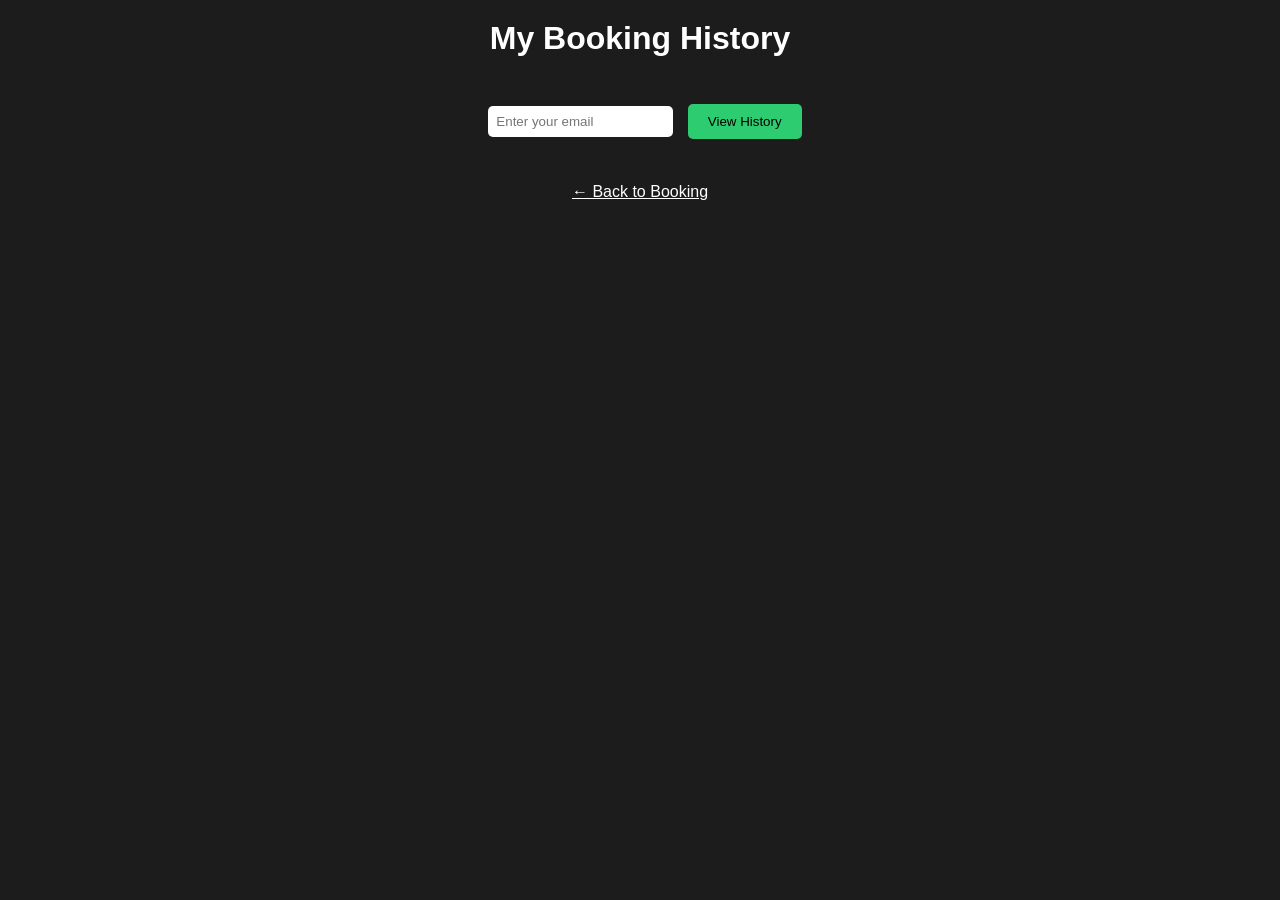
==== frontend/history.html @ 0a515e26 "initial commit" ====
<!DOCTYPE html>
<html lang="en">
<head>
    <link rel="stylesheet" href="style.css">

    <title>Booking History</title>
</head>
<body>
    <h1>My Booking History</h1>
    <br>

    <input type="text" id="historyEmail" placeholder="Enter your email">
    <button onclick="loadHistory()">View History</button>

    <div id="historyResult"></div>

    <br><br>
    <a href="index.html">← Back to Booking</a>

    <script src="history.js"></script>
</body>
</html>
---- frontend/style.css ----
body {
    font-family: Arial, sans-serif;
    background-color: #1c1c1c;
    color: white;
    text-align: center;
}

h1 {
    margin-top: 20px;
}

select, input {
    padding: 8px;
    margin: 10px;
    border-radius: 5px;
    border: none;
}

button {
    padding: 10px 20px;
    background-color: #2ecc71;
    color: rgb(0, 0, 0);
    border: none;
    border-radius: 5px;
    cursor: pointer;
}

button:disabled {
    background-color: gray;
    cursor: not-allowed;
}

/* Seat grid */
#seatGrid {
    display: grid;
    grid-template-columns: repeat(5, 60px);
    gap: 10px;
    justify-content: center;
    margin: 20px 0;
}

.seat-btn {
    padding: 15px;
    border-radius: 8px;
    border: none;
    cursor: pointer;
    background-color: #2ecc71; /* available */
}

.seat-btn.booked {
    background-color: #e74c3c;
    cursor: not-allowed;
}

.seat-btn.selected {
    background-color: #f1c40f;
    color: black;
}

/*unvisited link*/
a:link {
    color: white;
}

/*visited link*/
a:visited {
    color: white;
}
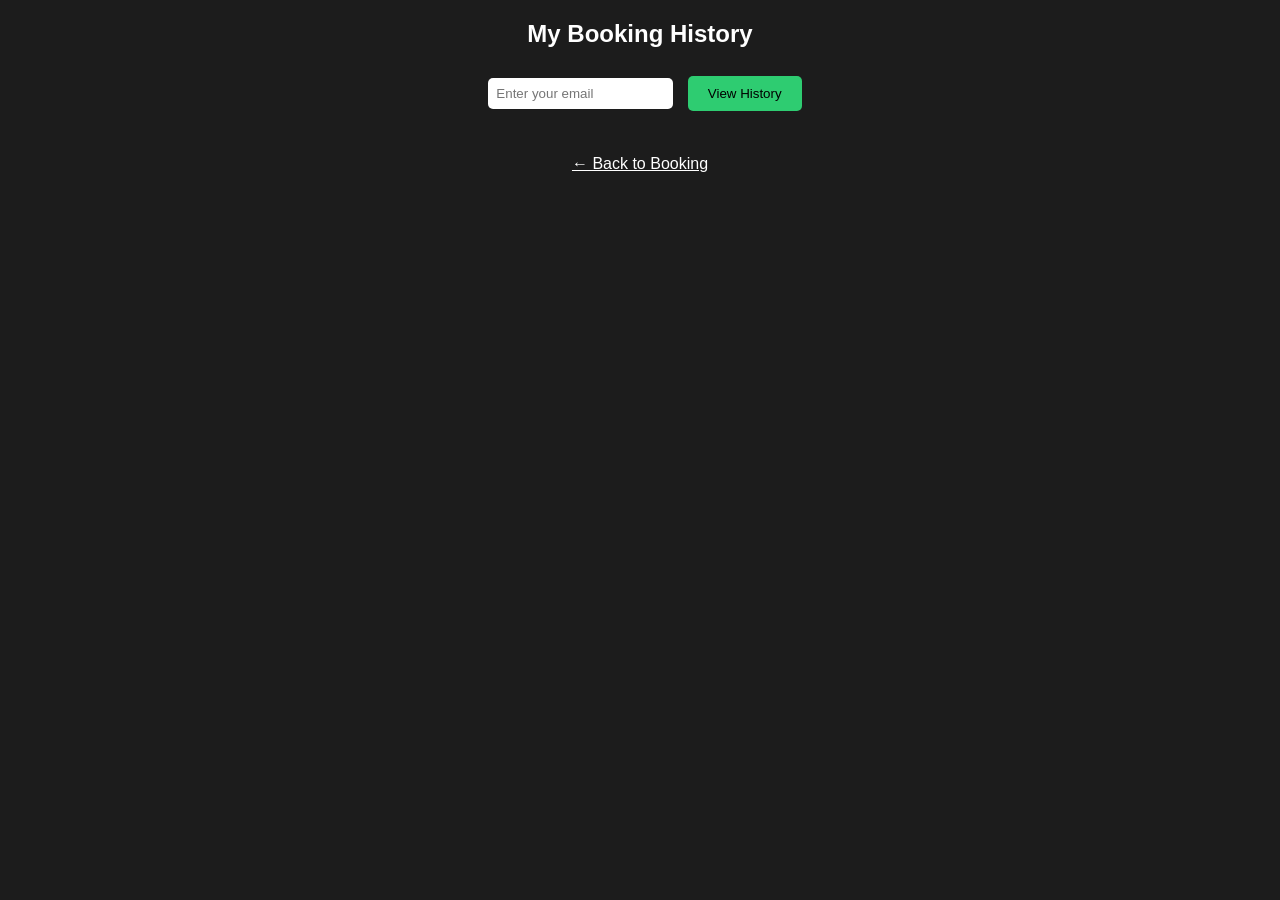
==== commit 3f69f36d: "Added a delete booking fuction" ====
--- a/frontend/history.html
+++ b/frontend/history.html
@@ -6,11 +6,11 @@
     <title>Booking History</title>
 </head>
 <body>
-    <h1>My Booking History</h1>
-    <br>
+    <h2>My Booking History</h2>
 
     <input type="text" id="historyEmail" placeholder="Enter your email">
-    <button onclick="loadHistory()">View History</button>
+    <button id="viewHistoryBtn" onclick="loadHistory()">View History</button>
+    <br>
 
     <div id="historyResult"></div>
 
